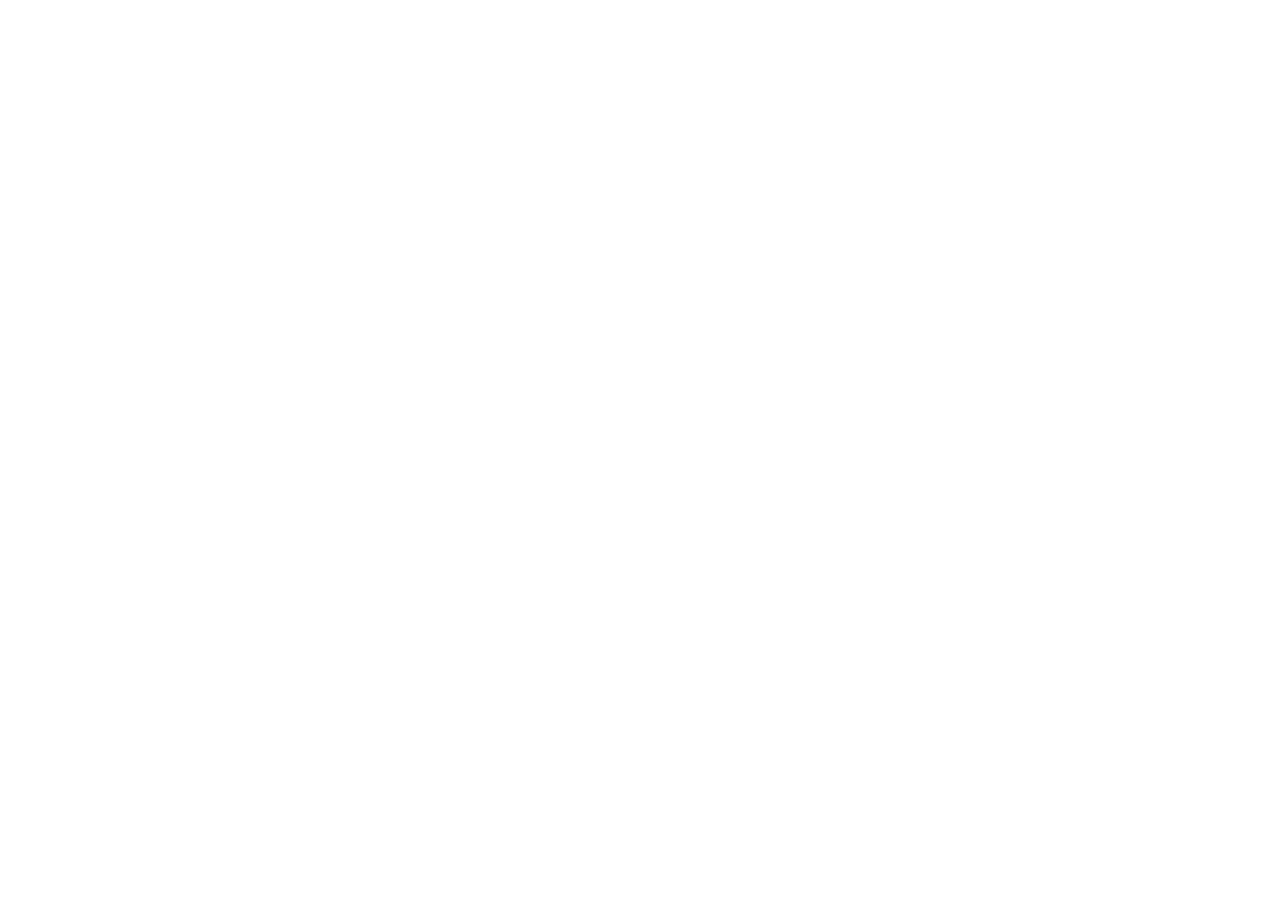
==== index.html @ 2d670fbb "index" ====
<!DOCTYPE html>
<html lang="kr">
<head>
    <meta charset="UTF-8">
    <meta name="viewport" content="width=device-width, initial-scale=1.0">
    <meta http-equiv="X-UA-Compatible" content="ie=edge">
    <title>hwanjun index</title>

    <style>
        * {
            outline: 0;
            margin: 0;
            padding: 0;
        }

        html {
            width: 100%;
            height: 100%;
        }

        body {
            width: 100%;
            height: 100%;
            background-color: #ffffff;
        }

        canvas {
            widows: 100%;
            height: 100%;
        }
    </style>
</head>

<body>
    <script type="module" src="app.js"></script>
    
</body>
</html>
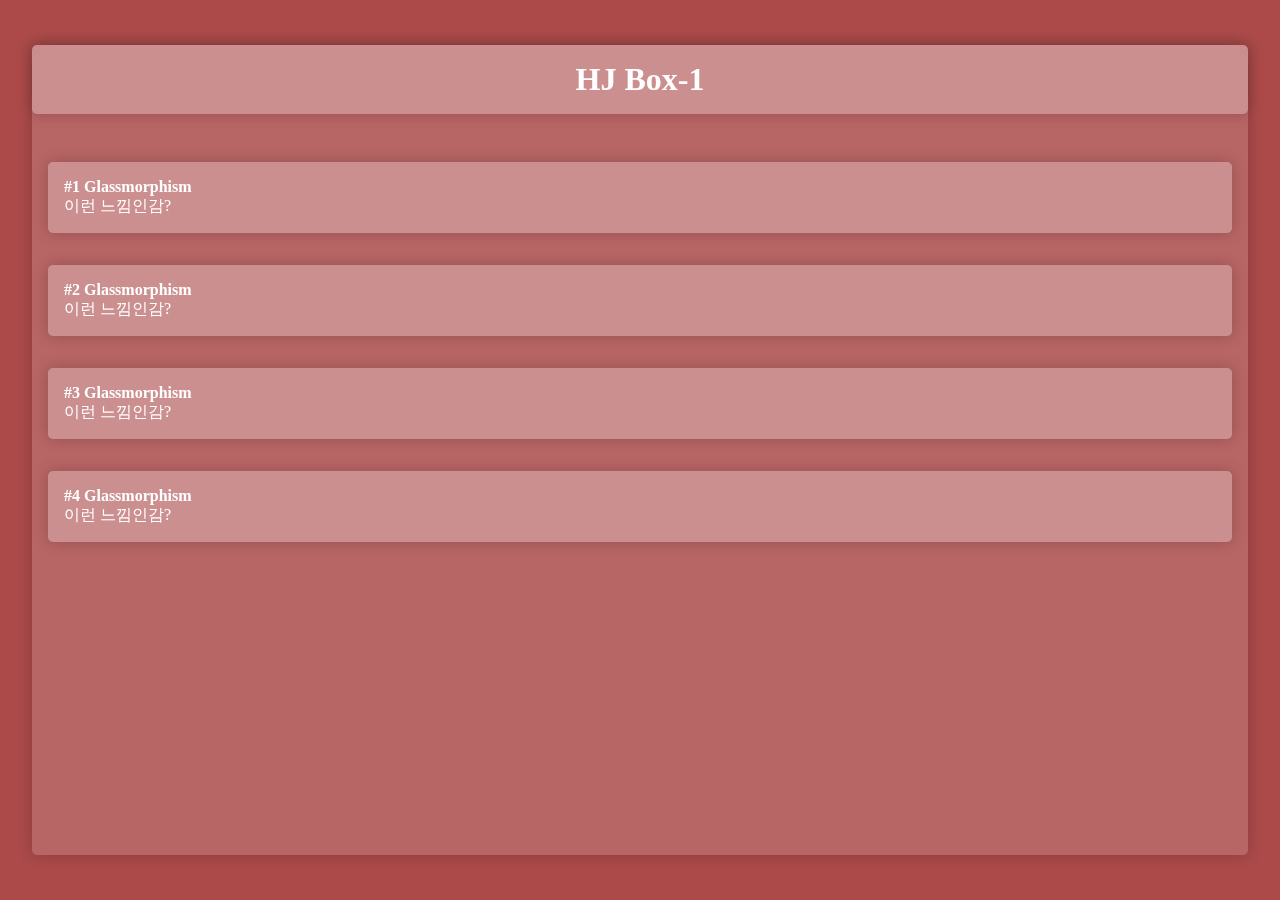
==== commit ab59e117: "20.12.06" ====
--- a/index.html
+++ b/index.html
@@ -4,7 +4,8 @@
     <meta charset="UTF-8">
     <meta name="viewport" content="width=device-width, initial-scale=1.0">
     <meta http-equiv="X-UA-Compatible" content="ie=edge">
-    <title>hwanjun index</title>
+    <link rel="stylesheet" href="style.css">
+    <title>HJ Box-1</title>
 
     <style>
         * {
@@ -21,18 +22,56 @@
         body {
             width: 100%;
             height: 100%;
-            background-color: #ffffff;
+            background-color: #ac4a4a;
         }
 
         canvas {
             widows: 100%;
             height: 100%;
         }
+
+        a {
+            color: #fff;
+            text-decoration: none;
+            outline: none
+        }
+
+        a:hover, a:active {
+            text-decoration: none;
+            color:rgb(219, 73, 255);
+            background-color:rgb(255, 255, 255);
+        }
+
     </style>
 </head>
 
 <body>
     <script type="module" src="app.js"></script>
+
+    <div class="container-wrap">
+        <div class="container">
+            <h1>HJ Box-1</h1>
+            <a href="#" class="content">
+                <b>#1 Glassmorphism</b>
+                <p>이런 느낌인감?</p>
+            </a>
+
+            <a href="#" class="content">
+                <b>#2 Glassmorphism</b>
+                <p>이런 느낌인감?</p>
+            </a>
+
+            <a href="#" class="content">
+                <b>#3 Glassmorphism</b>
+                <p>이런 느낌인감?</p>
+            </a>
+
+            <a href="#" class="content">
+                <b>#4 Glassmorphism</b>
+                <p>이런 느낌인감?</p>
+            </a>
+        </div>
+    </div>
     
 </body>
 </html>--- a/style.css
+++ b/style.css
@@ -0,0 +1,60 @@
+canvas {
+    position: fixed;
+    overflow: hidden;
+    z-index: -1;
+}
+
+.container-wrap {
+    width: 100%;
+    height: 100%;
+    display: flex;
+    position: fixed;
+    overflow: hidden;
+    justify-content: center;
+    align-items: center;
+    z-index: 10;
+    left: 0;
+    right: 0;
+}
+
+.container {
+    width: 100%;
+    height: 90%;
+    margin: 2rem;
+    z-index: 20;
+
+    text-align: center;
+    color: #fff;
+
+    box-shadow: 0 0 1rem 0 rgba(0, 0, 0, .2); 
+    border-radius: 5px;
+    background-color: rgba(255, 255, 255, .15);
+    backdrop-filter: blur(5px);
+}
+
+.content {
+    display: block;
+    padding: 1rem;
+    margin: 0 1rem 2rem;
+    text-align: left;
+
+    box-shadow: 0 0 1rem 0 rgba(0, 0, 0, .2); 
+    border-radius: 5px;
+    background-color: rgba(255, 255, 255, .15);
+    backdrop-filter: blur(5px);
+}
+
+.content1 > b {
+    width: 100%;
+}
+
+h1 {
+    font-size: 2rem;
+    padding: 1rem 0;
+    margin-bottom: 3rem;
+
+    box-shadow: 0 0 1rem 0 rgba(0, 0, 0, .2); 
+    border-radius: 5px;
+    background-color: rgba(255, 255, 255, .15);
+    backdrop-filter: blur(5px);
+}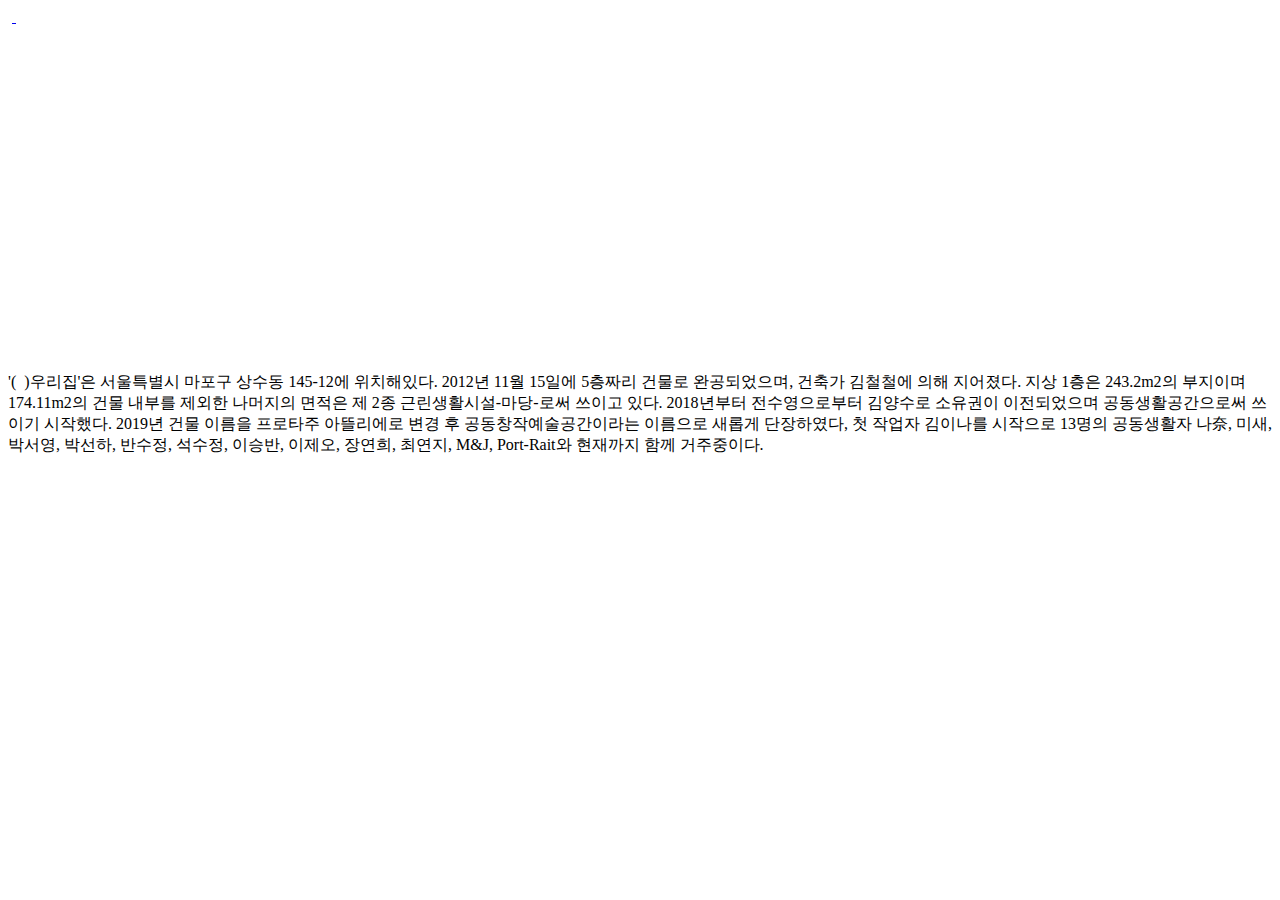
==== commit 32b9fbc9: "Add files via upload" ====
--- a/index.html
+++ b/index.html
@@ -1,77 +1,46 @@
 <!DOCTYPE html>
-<html lang="kr">
-<head>
-    <meta charset="UTF-8">
-    <meta name="viewport" content="width=device-width, initial-scale=1.0">
-    <meta http-equiv="X-UA-Compatible" content="ie=edge">
-    <link rel="stylesheet" href="style.css">
-    <title>HJ Box-1</title>
-
-    <style>
-        * {
-            outline: 0;
-            margin: 0;
-            padding: 0;
-        }
-
-        html {
-            width: 100%;
-            height: 100%;
-        }
-
-        body {
-            width: 100%;
-            height: 100%;
-            background-color: #ac4a4a;
-        }
-
-        canvas {
-            widows: 100%;
-            height: 100%;
-        }
-
-        a {
-            color: #fff;
-            text-decoration: none;
-            outline: none
-        }
-
-        a:hover, a:active {
-            text-decoration: none;
-            color:rgb(219, 73, 255);
-            background-color:rgb(255, 255, 255);
-        }
-
-    </style>
-</head>
-
-<body>
-    <script type="module" src="app.js"></script>
-
-    <div class="container-wrap">
-        <div class="container">
-            <h1>HJ Box-1</h1>
-            <a href="#" class="content">
-                <b>#1 Glassmorphism</b>
-                <p>이런 느낌인감?</p>
-            </a>
-
-            <a href="#" class="content">
-                <b>#2 Glassmorphism</b>
-                <p>이런 느낌인감?</p>
-            </a>
-
-            <a href="#" class="content">
-                <b>#3 Glassmorphism</b>
-                <p>이런 느낌인감?</p>
-            </a>
-
-            <a href="#" class="content">
-                <b>#4 Glassmorphism</b>
-                <p>이런 느낌인감?</p>
-            </a>
+<html lang="ko">
+  <head>
+    <meta charset="UTF-8" />
+    <meta name="viewport" content="width=device-width, initial-scale=1.0" />
+    <meta http-equiv="X-UA-Compatible" content="ie=edge" />
+    <title>2020 KMUVCD Graduation Exhibition</title>
+    <link rel="stylesheet" href="css/default.css" />
+    <link rel="stylesheet" href="css/main.css" />
+  </head>
+  <body>
+    <div class="container">
+      <header class="header">
+        <a href="page/about.html"><img src="assets/img/1_About.svg" alt=""></a>
+        <a href="#">
+          <img src="assets/svg/logo_white.svg" alt="">
+        </a>
+        <a href="page/credit.html"><img src="assets/img/2_Credit.svg" alt=""></a>
+      </header>
+      <section class="section" id="section-01">
+        <div class="homeTour">
+          <a href="../assets/index.html">
+            <img class="homeImg" src="assets/svg/homeTour_grey.svg" alt="">
+          </a>
+          <h2><img src="assets/img/VRtour_white.svg" alt=""></h2>
         </div>
+        <div class="keyringTour">
+          <a href="page/personalTour.html">
+            <video class="keyringImg" src="assets/video/keyring.webm" autoplay muted loop></video>
+          </a>
+          <h2><img src="assets/img/Personaltour_white.svg" alt=""></h2>
+        </div>
+      </section>
+      <section class="section" id="section-02">
+        <h3><img src="assets/img/Scrolldown_white.svg" alt=""></h3>
+        <div class="main-message">
+          <p>
+            '(&nbsp;&nbsp;)우리집'은 서울특별시 마포구 상수동 145-12에 위치해있다. 2012년 11월 15일에 5층짜리 건물로 완공되었으며, 건축가 김철철에 의해 지어졌다. 지상 1층은 243.2m2의 부지이며 174.11m2의 건물 내부를 제외한 나머지의 면적은 제 2종 근린생활시설-마당-로써 쓰이고 있다. 2018년부터 전수영으로부터 김양수로 소유권이 이전되었으며 공동생활공간으로써 쓰이기 시작했다. 2019년 건물 이름을 프로타주 아뜰리에로 변경 후 공동창작예술공간이라는 이름으로 새롭게 단장하였다, 첫 작업자 김이나를 시작으로 13명의 공동생활자 나奈, 미새, 박서영, 박선하, 반수정, 석수정, 이승반, 이제오, 장연희, 최연지, M&J, Port-Rait와 현재까지 함께 거주중이다.
+          </p>  
+        </div>
+      </section>
+      
+      <footer class="footer"></footer>
     </div>
-    
-</body>
-</html>+  </body>
+</html>
